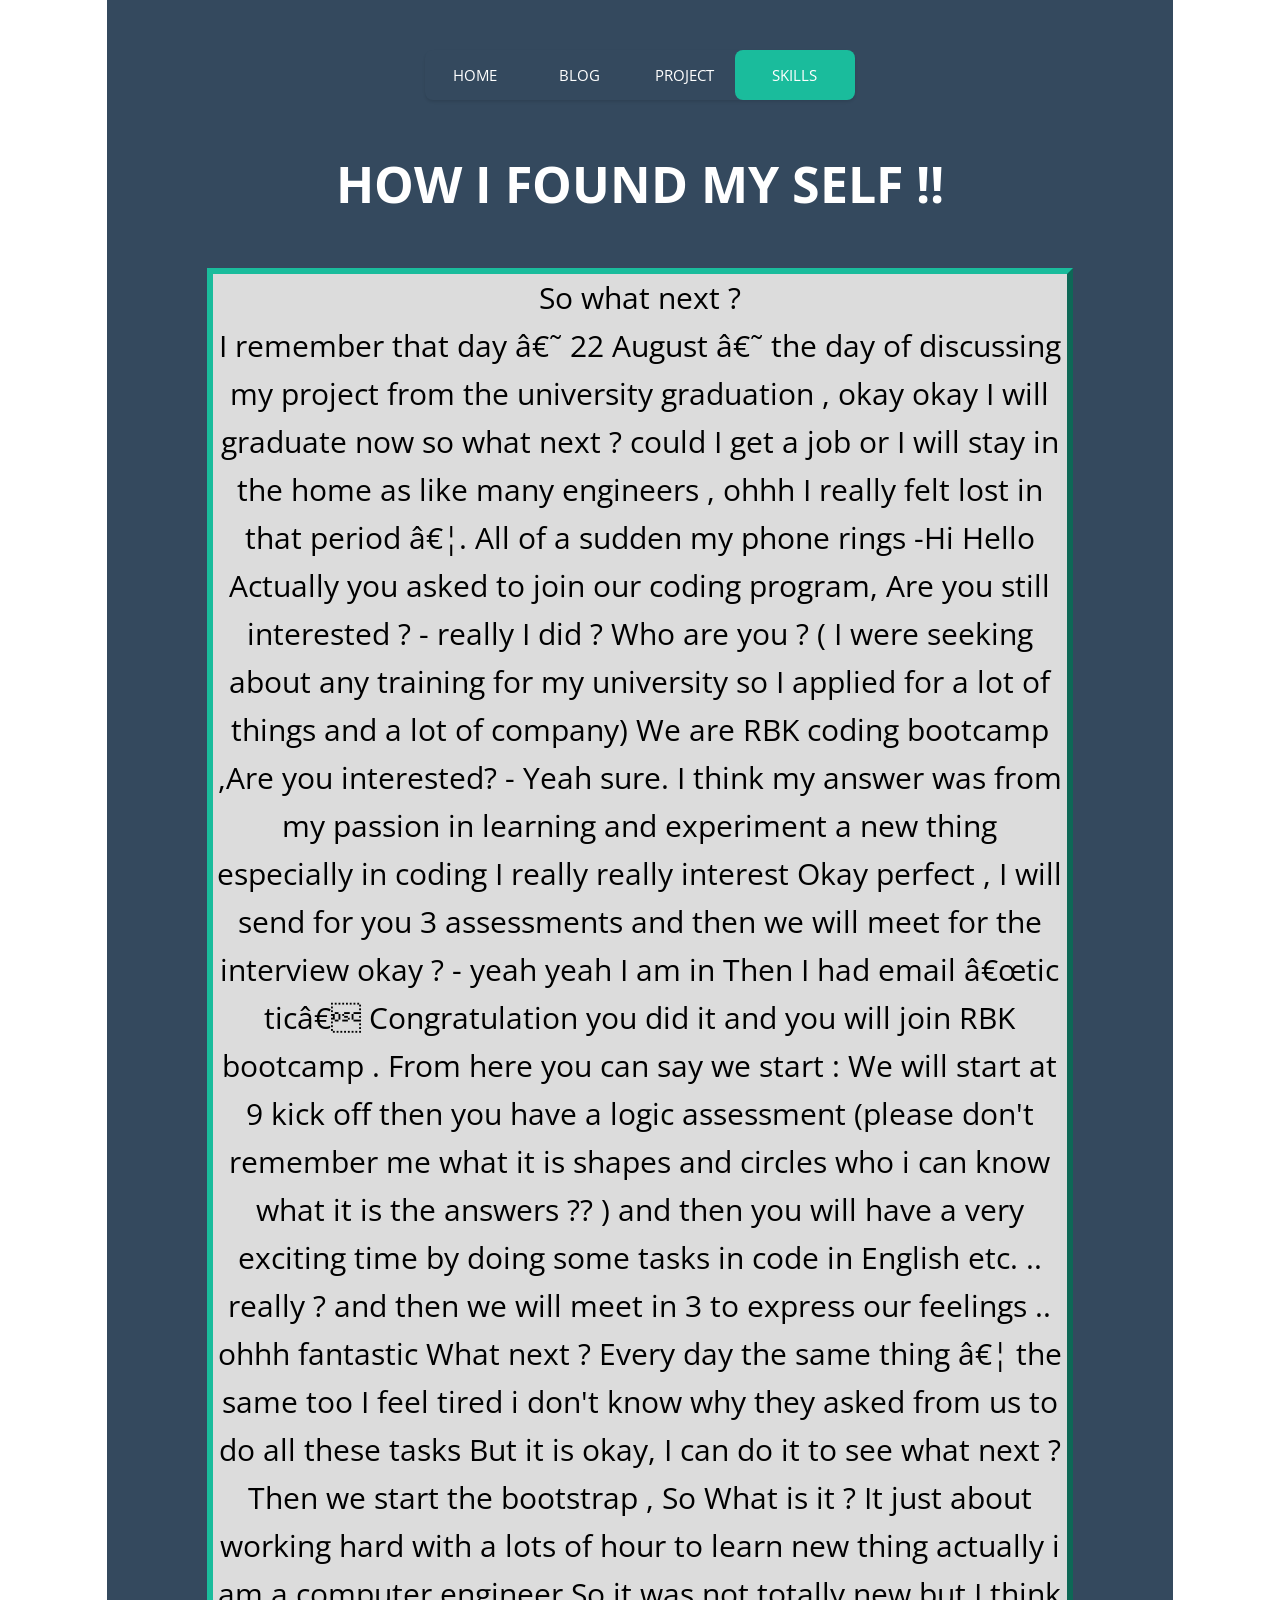
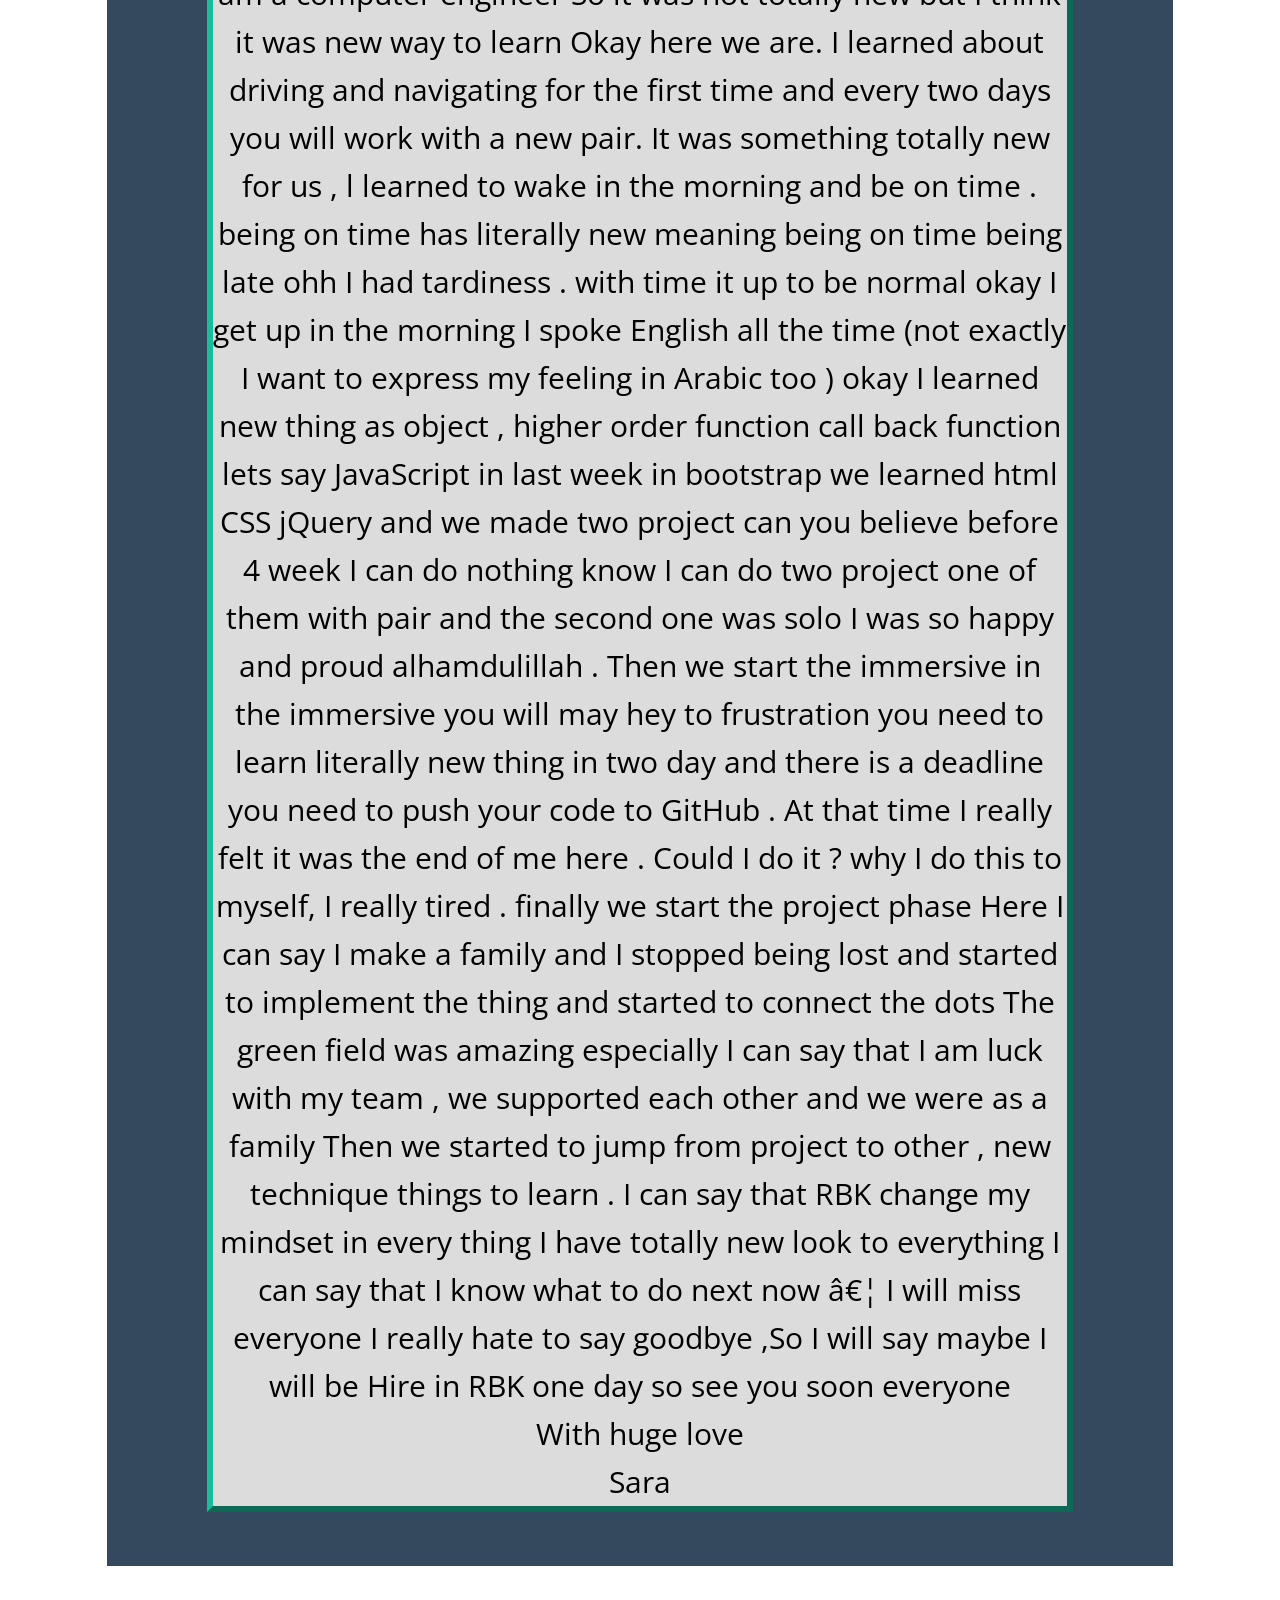
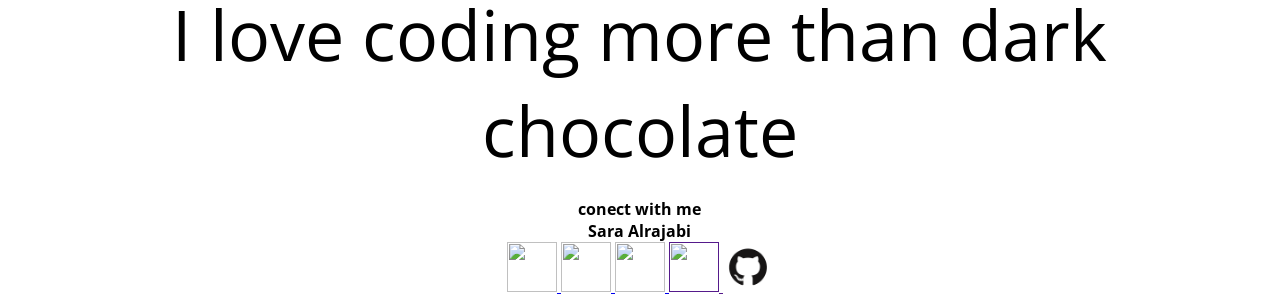
==== blog.html @ 3f54a910 "portfolio" ====
<!DOCTYPE html>
<html>
  <head>
    <link rel="preconnect" href="https://fonts.gstatic.com">
    <link href="https://fonts.googleapis.com/css2?family=Cairo:wght@900&display=swap" rel="stylesheet">
    <meta charset="ut-8">
    <link rel="stylesheet" type="text/css" href="style.css">
    <link rel="preconnect" href="https://fonts.gstatic.com">
    <link rel="icon" href="img/1 1.png">
    <link rel="stylesheet" href="./model.css">
    <link rel="preconnect" href="https://fonts.gstatic.com">
    <link rel="preconnect" href="https://fonts.gstatic.com">
    <link href="https://fonts.googleapis.com/css2?family=Open+Sans+Condensed:wght@300&display=swap" rel="stylesheet">
    <title>Sara Alrajabi|Portfolio</title>
    <meta name="viewport" content="width=device-width, initial-scale=1.0">
  

</head>
<body>
<div></div>
<div  class="project">
  <nav>
    <a href ="index.html">home</a>
    <a href ="blog.html">blog </a> 
    <a href ="project.html">project</a>
    <a href ="skill.html"> Skills</a>
    <div class="animation start-home"></div>
  </nav>
   <!-- Simulate a smartphone / tablet -->
   <div class="mobile-container">

    <!-- Top Navigation Menu -->
    <div class="topnav">
      <a href="index.html" class="active">home</a>
      <div id="myLinks">
        <a href="blog.html">blog</a>
        <a href="project.html">project</a>
        <a href="skill.html">Skills</a>
      </div>
      <a href="javascript:void(0);" class="icon" onclick="myFunction()">
        <i ><img src="images/toggle-menu-icon-png-8-Transparent-Images-removebg-preview.png" style="width:60px;height:auto;"></i>
      </a>
    </div>
    <!-- End smartphone / tablet look -->
    </div>
<h1 class="blogGridTitle"> HOW I FOUND MY SELF !!</h1>
<div class="blogGrid" >
      <div  id ='blog'>
        So what next ? <br/>
      
        I remember that day ‘ 22 August ‘ the day of discussing my project from the university graduation , okay okay I will graduate now so what next ? could I get a job or I will stay in the home as like many engineers , ohhh I really felt lost in that period …. All of a sudden my phone rings   
        
         -Hi 
        
        Hello 
        
        Actually you asked to join our coding program, Are you still interested ?
        
        - really I did ? Who are you ?  ( I were seeking about any training for my university so I applied for a lot of things and a lot of company)
        
        We are RBK coding bootcamp ,Are you interested?
        
        - Yeah sure. I think my answer was from my passion in learning and experiment a new thing especially in coding I really really interest 
        
        Okay perfect , I will send for you 3 assessments and then we will meet for the interview okay ?
        
        - yeah yeah I am in 
        
        Then I had email “tic tic”
        
        Congratulation you did it and you will join RBK bootcamp .
        
         
        
        From here you can say we start :
        
         We will start at 9 kick off then you have a logic assessment (please don't remember me what it is shapes and circles who i can know what it is the answers ?? )  and then you will have a very exciting time by doing some tasks in code in English etc. .. really ?
        
        and then we will meet in 3 to express our feelings .. ohhh fantastic 
        
         What next ?
        
         Every day the same thing … the same too   
        
        I feel tired i don't know why they asked from us to do all these tasks 
        
        But it is okay, I can do it to see what next ?
        
        Then we start the bootstrap , So What is it ?
        
        It just about working hard with a lots of hour to learn new thing actually i am a computer engineer So it was not totally new but I think it was new way to learn 
        
        Okay here we are. I learned about driving and navigating for the first time and every two days you will work with a new pair. It was something totally new for us , l learned to wake in the morning and be on time . being on time has literally new meaning being on time being late ohh I had tardiness . with time it up to be normal okay I get up in the morning I spoke English all the time (not exactly I want to express my feeling in Arabic too ) okay I learned new thing as object , higher order function call back function lets say JavaScript in last week in bootstrap we learned html CSS jQuery and we made two project can you believe before 4 week I can do nothing know I can do two project one of them with pair and the second one was solo I was so happy and proud alhamdulillah . 
        
         Then we start the immersive in the immersive you will may hey to frustration you need to learn literally new thing in two day and there is a deadline you need to push your code to GitHub . 
        
        At that time I really felt it was the end of me here . Could I do it ? why I do this to myself, I really tired .
        
        finally we start the project phase  
        
        Here I can say I make a family and I stopped being lost and started to implement the thing and started to connect the dots 
        
        The green field was amazing especially I can say that I am luck with my team , we supported each other and we were as a family 
        
         Then we started to jump from project to other , new technique things to learn . 
        
          I can say that RBK change my mindset in every thing I have totally new look to everything 
        
        I can say that I know what to do next now …
        
         I will miss everyone I really hate to say goodbye ,So I will say maybe I will be Hire in RBK one day so see you soon everyone 
        
         <br/> With huge love 
        
         <br/>        Sara
       </div>
      </div>
      <br/>
      <br/>
      <br/>
      <footer class="main-footer">
        <p id ='data'>  I love coding more than dark chocolate </p>
        <div class="container-main-footer-container">
        
          <ul >
              <div >
                 <p id="conect">conect with me </p>
                 <p id="conect">Sara Alrajabi </p>
                  <a href="https://www.linkedin.com/feed/" target="_blank">
                      <img src="https://encrypted-tbn0.gstatic.com/images?q=tbn:ANd9GcTsbkQvfA_ShInbOBzTLDYzuVNRFtYQ7Y-L-Q&usqp=CAU" style="width:50px;height:50px">
                  </a>
                  <a href="https://www.facebook.com" target="_blank">
                      <img src="https://encrypted-tbn0.gstatic.com/images?q=tbn:ANd9GcSNk8-80DzyrWRLnHKBVz8tMHcZ73NGyWVElQ&usqp=CAU" style="width:50px;height:50px">
                  </a>
                    <a href="https://www.instagram.com" target="_blank">
                      <img src="https://encrypted-tbn0.gstatic.com/images?q=tbn:ANd9GcR8nefOguWSZWXsIyduU4ZNRBcHnG2QOOhOQw&usqp=CAU" style="width:50px;height:50px">
                  </a>
                  <a href ="" target="_blank">
                    <img src ="https://img.favpng.com/5/20/1/gmail-email-google-account-login-g-suite-png-favpng-V1mBDZSs9KZjUWXDRT8kDEyAs.jpg" style="width:50px;height:50px"/>
                  </a>
                  <a href ="https://github.com/saraalrajabii" target="_blank">
                    <img src ="[data-uri]" style="width:50px;height:50px"/>
                    </a>
        
             
          </div>
        </div>
        </footer>


</div>
<div></div>
<script>
function myFunction() {
  var x = document.getElementById("myLinks");
  if (x.style.display === "block") {
    x.style.display = "none";
  } else {
    x.style.display = "block";
  }
}
</script>
</body>
</html>
---- style.css ----
body {


    max-width: 1400px;
    margin:  0 auto; 
    display: grid; 
  grid-template-columns: 2fr 20fr 2fr ;
  
}
  
* {
    margin :0 ;
    padding: 0;
    }
    .total-contaner{
    background-color: #2c3e50;
    }
    
#conect{
    color:black;
    text-align: center;
    font-family: 'Open Sans Condensed', sans-serif;
font-weight: bold;
}
footer{
    text-align: center;
    background-color: #fff;
    height: auto;
  }
.container-main-footer-container{
    text-align: center;
  }
 #data{
    color:black;
    padding: 20px;
    font-family: 'Open Sans Condensed', sans-serif;
    font-size: 70px;
    text-align: center;
  }

nav {
    font-family: 'Open Sans Condensed', sans-serif;
    position :relative; 
    margin: 50px auto 0;
    width: 430px;
    height: 50px;
    background: #34495e;
    border-radius: 8px;
    font-size: 0;
    box-shadow: 0 2px 3px 0 rgba(0,0,0, .1);

}
nav a {
    font-size: 15px;
    text-transform: uppercase;
    color: white;
    text-decoration: none;
    line-height: 50px;
    position :relative; 
    z-index : 1; 
    display: inline-block;
    text-align: center;
}
nav .animation{
    position: absolute;
    height: 100%;
    top :0;
    z-index: 0;
    background :#1abc9c;
    width: 100%;
    border-radius: 8px;
}

a:nth-child(1){
    width: 100px;
}

nav .start-home ,a:nth-child(1):hover~.animation{
    width: 100px;
    left: 0;
}
a:nth-child(2){
    width: 110px;
}
nav .start-home ,a:nth-child(2):hover~.animation{
    width: 110px;
    left: 100px;
}
a:nth-child(3){
    width: 100px;
}
nav .start-home ,a:nth-child(3):hover~.animation{
    width: 100px;
    left: 210px;
}
a:nth-child(4){
    width: 120px;
}
nav .start-home ,a:nth-child(4):hover~.animation{
    width: 120px;
    left: 310px;
}

.footer-image{
    width:40px;
    height:auto;


} 
#showcase {
    height: 200px;
}
#showcase h1 {
   font-size: 80px;
   line-height: 1.3;
   text-align: center;
   font-family: 'Open Sans Condensed', sans-serif;
   color: #fff;
   position: relative;
   animation: heading;
   animation-duration: 3s;
   animation-fill-mode:forwards;

}
@keyframes heading {
    0%   {top:-50px}
    100% {top:60px}
}
#content {
font-size: 25px;
color: #fff;
padding: 30px 10px;
font-family: 'Open Sans Condensed', sans-serif;
text-align: start;
    position: relative;
    animation-name: content;
    animation-duration: 3s;
    animation-fill-mode:forwards;
}
@keyframes content {
    0%  {left:-1200px;}
    100% {left:0;}
}
.btn {
  
    display: inline-block;
    color: #fff;
    text-decoration: none;
    padding: 1rem  ;
    border: #fff 1px solid;
    margin-top: 5px;
    text-align: center;
    font-size: 20px;
    font-family: 'Open Sans Condensed', sans-serif;
    opacity: 0;
    animation-name:btn ;
    animation-duration: 3s;
    animation-delay: 3s;
    animation-fill-mode:forwards;
    transition-property: transform;
    transition-duration: 1s;
}
.btn:hover{
 transform: rotateY(180deg);
}
@keyframes btn {
    0%  {opacity:0 ;}
    100% {opacity:1 ;}
}
#parent {
display: grid;
grid-template-columns: 2fr 2fr;
  }

  #narrow {

display: grid;
place-items: center;

 }
 .image{
    width :450px;
     height:auto;
 }
@media screen and (max-width: 839px) {
 
    #parent {
        display: grid;
        grid-template-columns: 2fr ;
          }
          #data{
            color:black;
            padding: 20px;
            font-family: 'Open Sans Condensed', sans-serif;
            font-size: 40px;
            text-align: center;
          }
          #narrow {

            display: grid;
            place-items: center;
            padding: 40px;
             }
             .image{
                width :350px;
                 height:auto;
             }
             #content {
                font-size: 25px;
                color: #fff;
                padding: 30px;
                font-family: 'Open Sans Condensed', sans-serif;
                text-align: center;
                    position: relative;
                    animation-name: content;
                    animation-duration: 3s;
                    animation-fill-mode:forwards;
                }
                .navDiv{
                    display: none;
                }
                nav{
                    display: none; 
                }

         
    }
  /* #narrow{
      width: 50%;
    position: relative   ;
    transition-property: background , border-radius , transform ;
    transition-duration: 3s ;
    transition-timing-function: ease-in;
  
  }
  #narrow:hover{
    background-image: url("./SARAH.jpg");
     border-radius: 50%;
     transform:rotateY(180deg) ; 
  }  */ 
  .grid-container {
    display: grid;
    grid-template-columns: auto auto auto auto;
    grid-gap: 10px;
    background :#1abc9c;
    padding: 10px;
  }
  
  .grid-container > div {
    background-color: rgba(255, 255, 255, 0.8);
    border: 1px solid black;
    text-align: center;
    font-size: 30px;
  }
  #showcase1 {
    height: 300px;
}
#showcase1 h1 {
   font-size: 140px;
   line-height: 1.3;
   position: relative;
   animation: heading1;
   animation-duration: 3s;
   animation-fill-mode:forwards;

}
@keyframes heading1 {
    0%   {top:-50px}
    100% {top:300px}
}
.grid-container1 {
    margin-top: 300px;
    display: grid;
    grid-template-columns: auto auto auto auto;
    grid-gap: 10px;
    background :#1abc9c;
    padding: 10px;
  }
  
.grid-container1 > div {
  
    background-color: rgba(255, 255, 255, 0.8);
    border: 1px solid black;
    text-align: center;
    font-size: 30px;
}
  #showcase2 {
    height: 300px;
}
#showcase2 h1 {
   font-size: 140px;
   line-height: 1.3;
   position: relative;
   animation: heading2;
   animation-duration: 3s;
   animation-fill-mode:forwards;

}
@keyframes heading2{
    0%   {top:-50px}
    100% {top:400px}
}
.grid-container2 {
    margin-top: 420px;
    display: grid;
    grid-template-columns: auto auto auto auto;
    grid-gap: 10px;
    background :#1abc9c;
    padding: 10px;
  }
  
.grid-container1 > div {
  
    background-color: rgba(255, 255, 255, 0.8);
    border: 1px solid black;
    text-align: center;
    font-size: 30px;
}
#blog{
    width: 80%;
    height: auto;
    background-color:#DCDCDC;
    text-align: center;
    line-height: 1.6;

    border: 6px  #1abc9c;
    border-style: outset;
    color: black;
    font-size: 30px ;}
    #p{
        font-size: 100px;
        line-height: 1.3;
        position: relative;
        color: black;
    }


    .skill{
        width:80%;
        padding: 50px;
       
    }
    .totalSkill{
        background: #34495e;
       
    }
    .blogGrid{
      display: grid;
      place-items: center;
      font-family: 'Open Sans Condensed', sans-serif;
    }
    .blogGridTitle{
      color: white;
      padding: 50px;
      font-size: 50px;
      font-family: 'Open Sans Condensed', sans-serif;
      text-align: center;
    }
    @media screen and (min-width: 839px) {
    .mobile-container{
        display: none;
    }
}







    /* /////////////nav  mobile///////////// */
    .mobile-container {
        /* max-width: 580px; */
  
        margin: auto;
        /* background-color: #555; */
        color: white;
        border-radius: 10px;
      }
      
      .topnav {
        /* overflow: hidden; */
        /* background-color: #333; */
        position: relative;
      }
      
      .topnav #myLinks {
        display: none;
      }
      
      .topnav a {
        color: white;
        padding: 14px 16px;
        text-decoration: none;
        font-size: 17px;
        display: block;
      }
      
      .topnav a.icon {


        position: absolute;
       
        right: 0;
        top: 0;
      } 

      .topnav a:hover {
        background-color: #ddd;
      
        background: #34495e;
      }
      
      .active {
height: 30px;
width:fit-content;
     
        color: white;
      }

      .project{
        background: #34495e;
      }
    .Dawerha{
      background-color:#DCDCDC;
      height:700px;
      display: grid;
      font-family: 'Open Sans Condensed', sans-serif;
      place-items: center;
      }
      .Dawerha-title{

color: #34495e;
text-align: center;
font-size: 50px;

border: none;
font-family: 'Open Sans Condensed', sans-serif;
      }
      .Dawerha-des{
     
 
        font-size:36px;
        font-family: 'Open Sans Condensed', sans-serif;
        color: #34495e;
        text-align: center;
        padding: 10px 20px;
      }
   
              @media screen and (max-width: 839px) {
                .Dawerha-title{
      
                  color: #34495e;
                  text-align: center;
                  font-size: 25px;
     
                  border: none;
                  font-family: 'Open Sans Condensed', sans-serif;
                        }
                        .Dawerha{
                          font-family: 'Open Sans Condensed', sans-serif;
                          background-color:#DCDCDC;
                          height:500px;
                          display: grid;
                          place-items: center;
                          }
                        .Dawerha-des{
                
                        
                          font-size:16px;
                          font-family: 'Open Sans Condensed', sans-serif;
                          color: #34495e;
                          text-align: center;
                          padding: 0px 0px;
                        }
                        body{
                          display: grid; 
                          grid-template-columns: 2fr  ;
                        }
              }


              .grid-project{
display: grid;
grid-template-columns: 2fr 2fr;  
      
     }
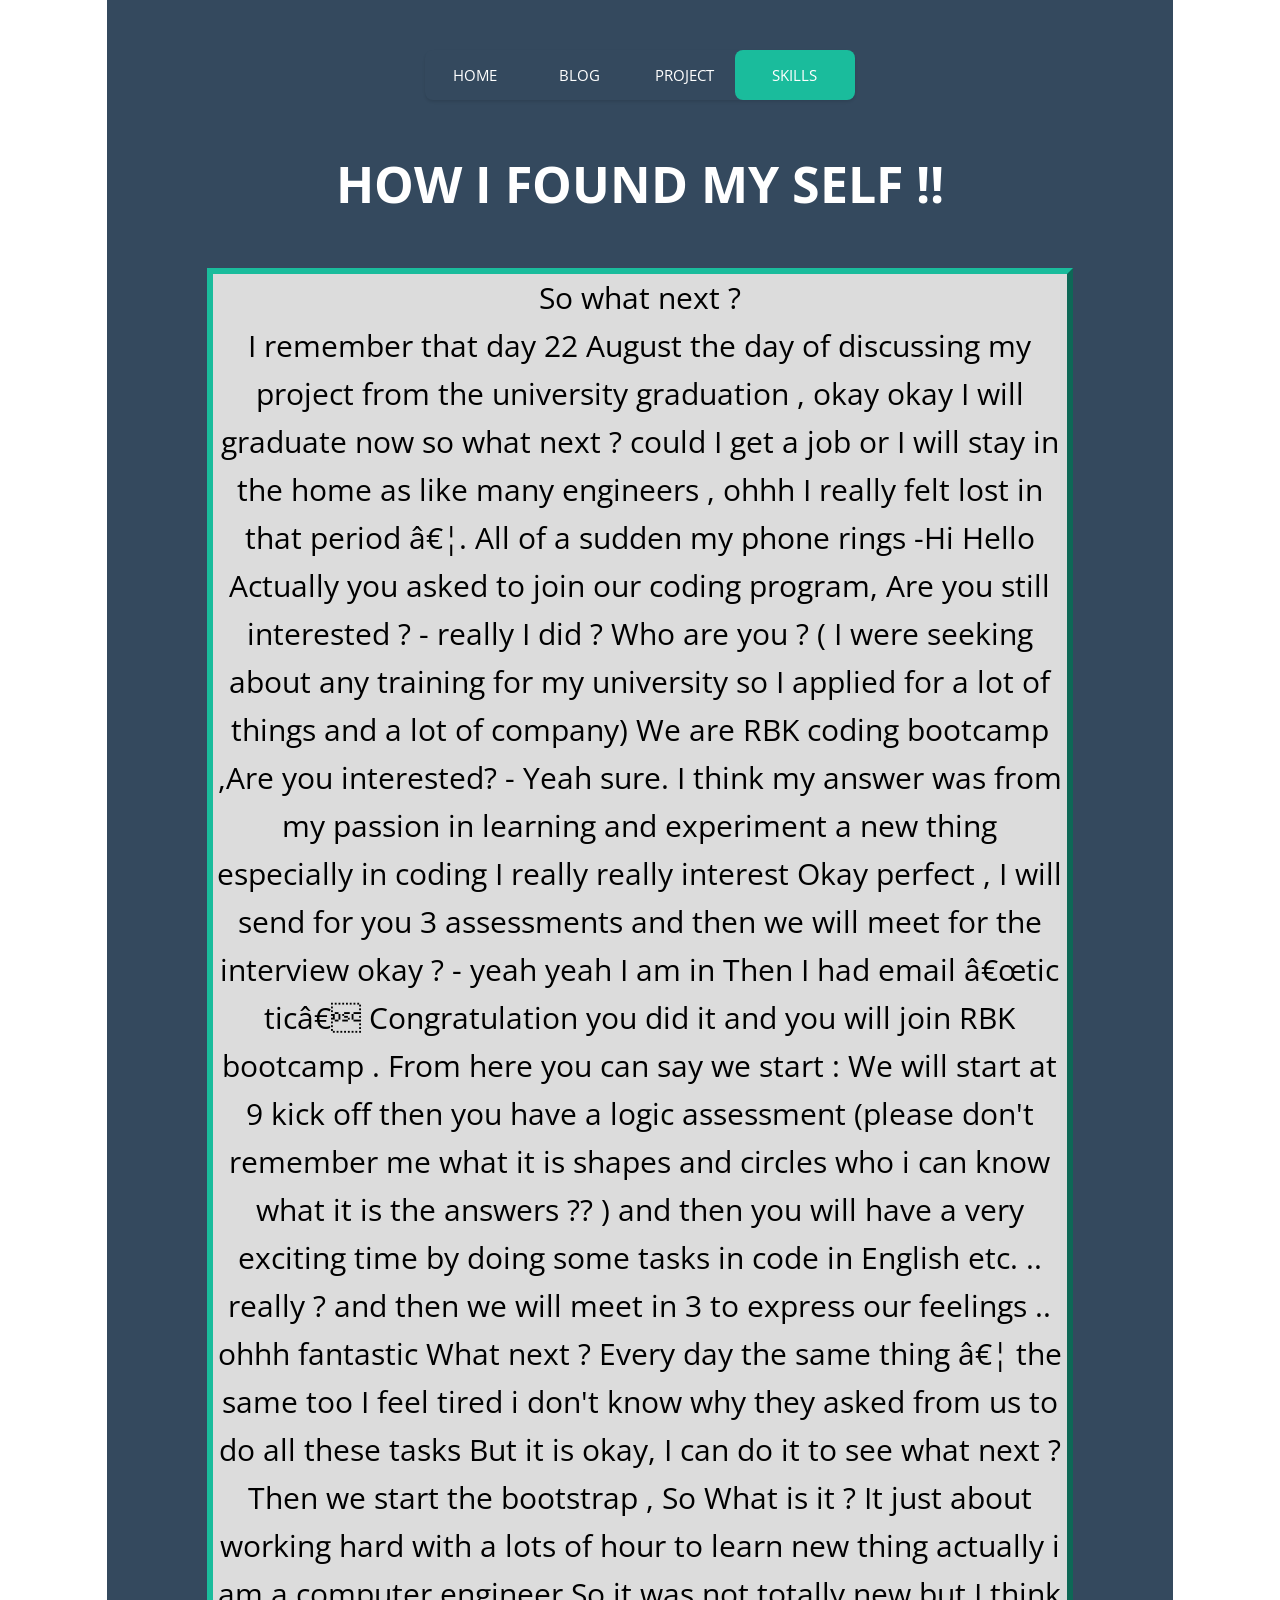
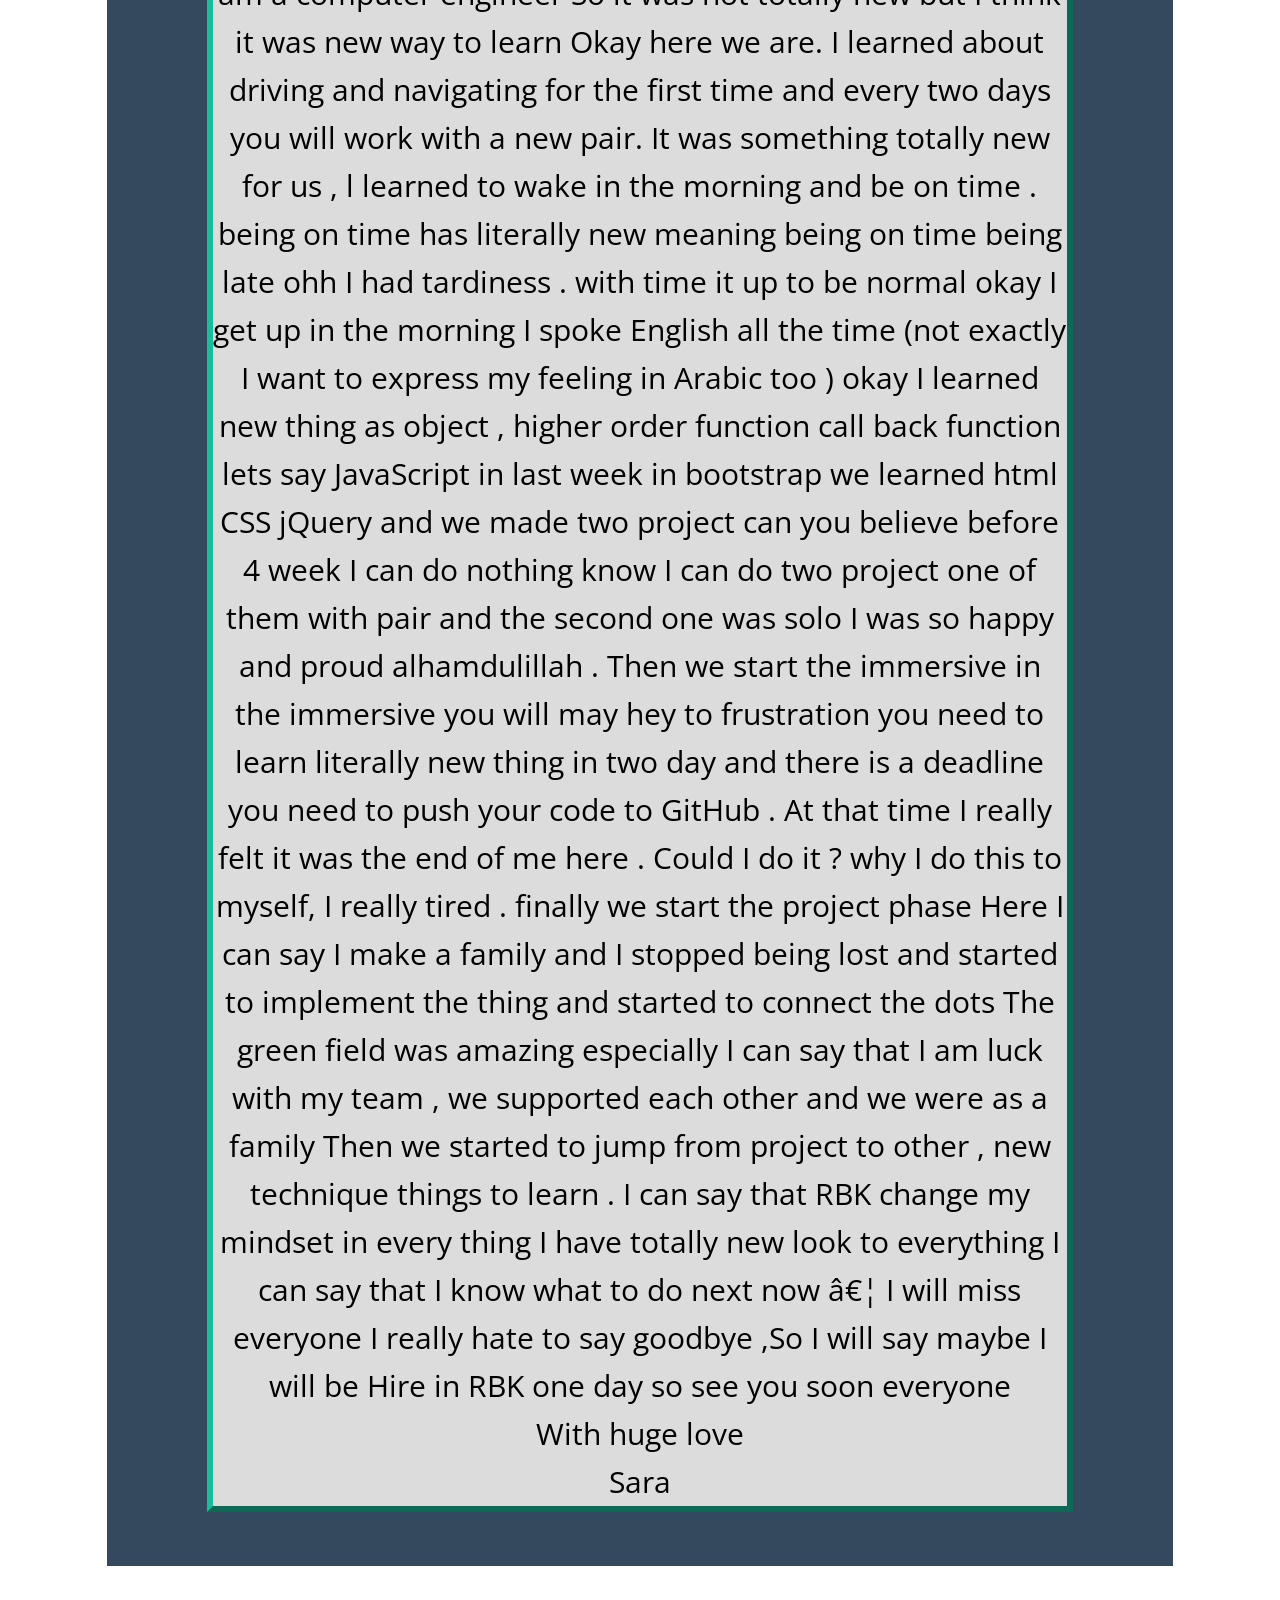
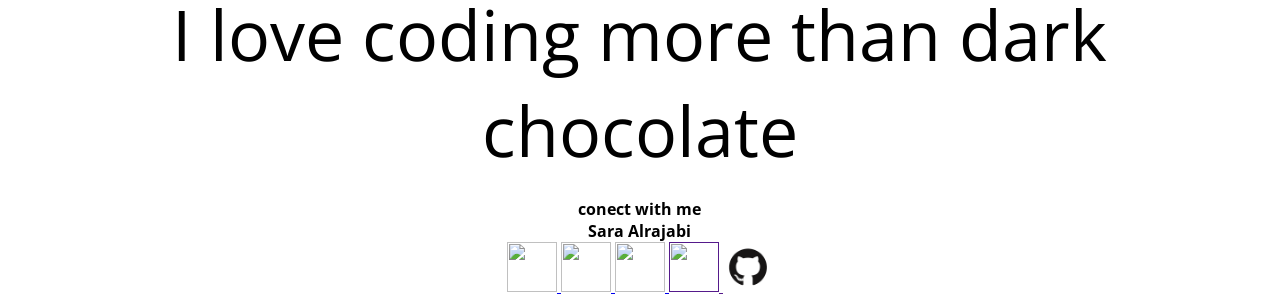
==== commit b8c1fa64: "portfolio-done" ====
--- a/blog.html
+++ b/blog.html
@@ -50,7 +50,7 @@
       <div  id ='blog'>
         So what next ? <br/>
       
-        I remember that day ‘ 22 August ‘ the day of discussing my project from the university graduation , okay okay I will graduate now so what next ? could I get a job or I will stay in the home as like many engineers , ohhh I really felt lost in that period …. All of a sudden my phone rings   
+        I remember that day  22 August  the day of discussing my project from the university graduation , okay okay I will graduate now so what next ? could I get a job or I will stay in the home as like many engineers , ohhh I really felt lost in that period …. All of a sudden my phone rings   
         
          -Hi 
         
--- a/style.css
+++ b/style.css
@@ -338,7 +338,7 @@
 
     .skill{
         width:80%;
-        padding: 50px;
+        padding: 30px;
        
     }
     .totalSkill{
@@ -360,6 +360,10 @@
     @media screen and (min-width: 839px) {
     .mobile-container{
         display: none;
+    }
+
+    .topnav{
+      display: none;
     }
 }
 
@@ -458,6 +462,7 @@
                   border: none;
                   font-family: 'Open Sans Condensed', sans-serif;
                         }
+                        
                         .Dawerha{
                           font-family: 'Open Sans Condensed', sans-serif;
                           background-color:#DCDCDC;
